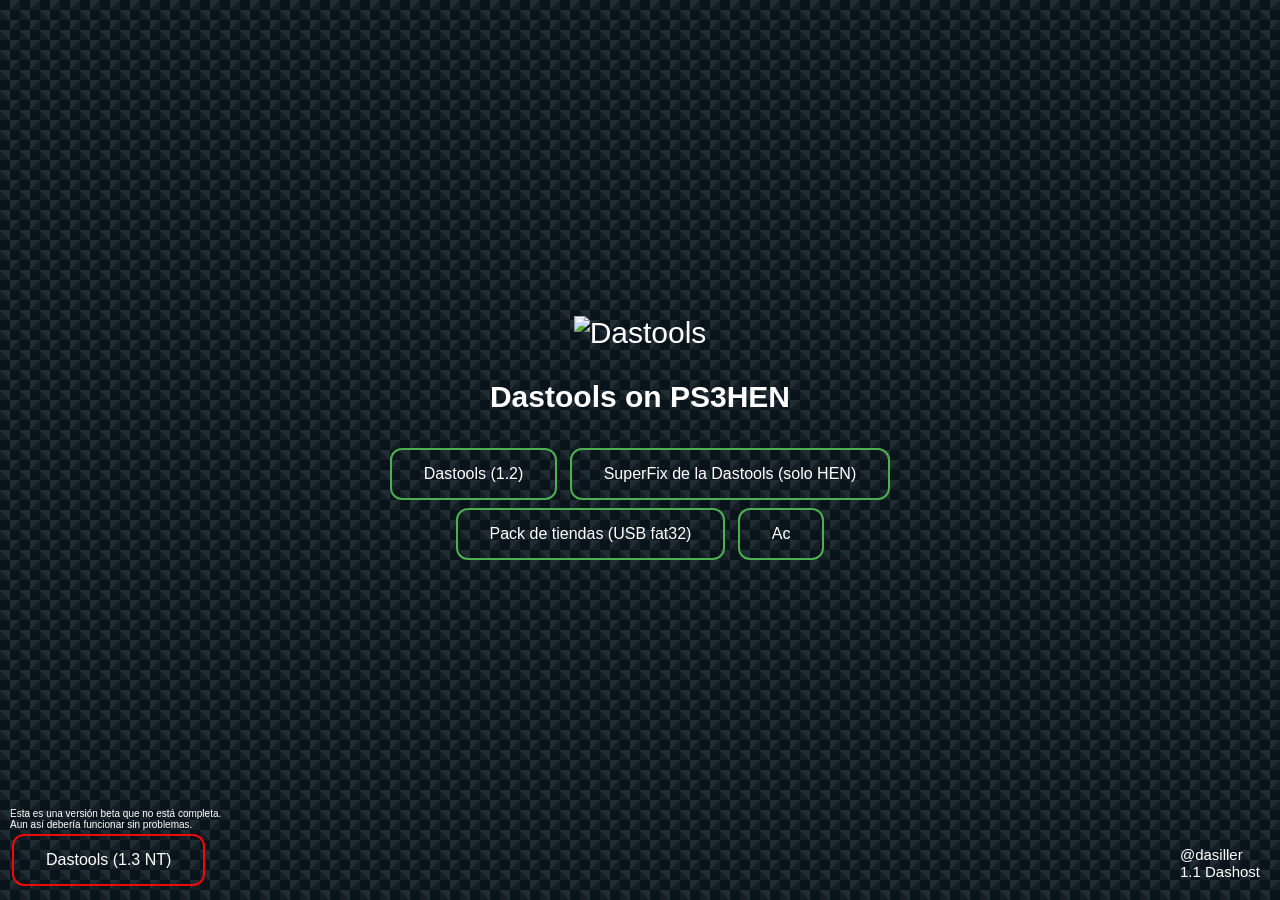
==== index.html @ fe065c25 "Actualizar index.html" ====
<!DOCTYPE html>
<html lang="es">
<head>
    <meta charset="UTF-8">
    <meta name="viewport" content="width=device-width, initial-scale=1.0">
    <title>PS3 | Dashost ★</title>
    <link rel="icon" href="Da.png">
    <style>
        body {
            display: flex;
            justify-content: center;
            align-items: center;
            flex-direction: column;
            height: 100vh;
            margin: 0;
            font-family: Arial, sans-serif;
            background-color: #09141A;
            background-image: linear-gradient(45deg, #141E24 25%, transparent 25%), 
                              linear-gradient(-45deg, #141E24 25%, transparent 25%), 
                              linear-gradient(45deg, transparent 75%, #1F2C34 75%), 
                              linear-gradient(-45deg, transparent 75%, #1F2C34 75%);
            background-size: 20px 20px;
            background-position: 0 0, 0 10px, 10px -10px, -10px 0px;
            position: relative;
            color: #ffffff;
        }

        .centered-text {
            text-align: center;
            font-size: 30px;
            margin-bottom: 20px;
        }

        .botones, .botonesred {
            background-color: transparent;
            border: 2px solid;
            border-radius: 12px;
            color: white;
            padding: 15px 32px;
            text-align: center;
            text-decoration: none;
            display: inline-block;
            font-size: 16px;
            margin: 4px 2px;
            cursor: pointer;
            transition-duration: 0.4s;
        }

        .botones {
            border-color: #4CAF50;
        }

        .botonesred {
            border-color: #EF0909;
        }

        .botones:hover, .botonesred:hover {
            background-color: white;
            color: black;
        }

        .image {
            margin-bottom: 20px;
        }

        .text {
            position: fixed;
            bottom: 10px;
            right: 10px;
            color: #fff;
            padding: 10px;
            border-radius: 5px;
            font-size: 15px;
            cursor: pointer;
        }

        .title {
            text-align: center;
            font-size: 30px;
            margin-bottom: 20px;
            color: #fff;
            padding: 10px;
            border-radius: 5px;
        }

        .buttonnt {
            position: fixed;
            bottom: 10px;
            left: 10px;
            color: white;
            font-size: 10px;
        }
    </style>
</head>
<body>
    <div class="centered-text">
        <div class="image">
            <img src="image.png" alt="Dastools">
        </div>
        <h1 class="title">Dastools on PS3HEN</h1>
        <div>
            <button class="botones" onclick="window.location.href='https://www.mediafire.com/file/nruvv7j63kbs9pd/Dastools.pkg/file'">Dastools (1.2)</button>
            <button class="botones" onclick="window.location.href='https://www.mediafire.com/file/3ah9rlo4iq2h6v8/SuperFix_%2528Dastools%2529.pkg/file'">SuperFix de la Dastools (solo HEN)</button>
        </div>
        <div>
            <button class="botones" onclick="window.location.href='https://www.mediafire.com/file/tm4t5elx6yeey5k/Dastools.rar/file'">Pack de tiendas (USB fat32)</button>
<button class="botones" onclick="window.location.href='https://www.mediafire.com/file/mzfw6pc94rjkh01/4.92_hfw.pkg/file'">Ac</button>
        </div>
    </div>
    <div class="buttonnt">
        <div>
            Esta es una versión beta que no está completa.
        </div>
        <div>
            Aun así debería funcionar sin problemas.
        </div>
        <div>
            <button class="botonesred" onclick="window.location.href='https://www.mediafire.com/file/eek76zxtcal3lyf/Dastools_%25281.3_NT%2529.pkg/file'">Dastools (1.3 NT)</button>
        </div>
    </div>

    <div class="text" onclick="window.location.href='https://www.youtube.com/@Dasiller'">
        <div>
        @dasiller
        </div>
        1.1 Dashost
    </div>
</body>
</html>
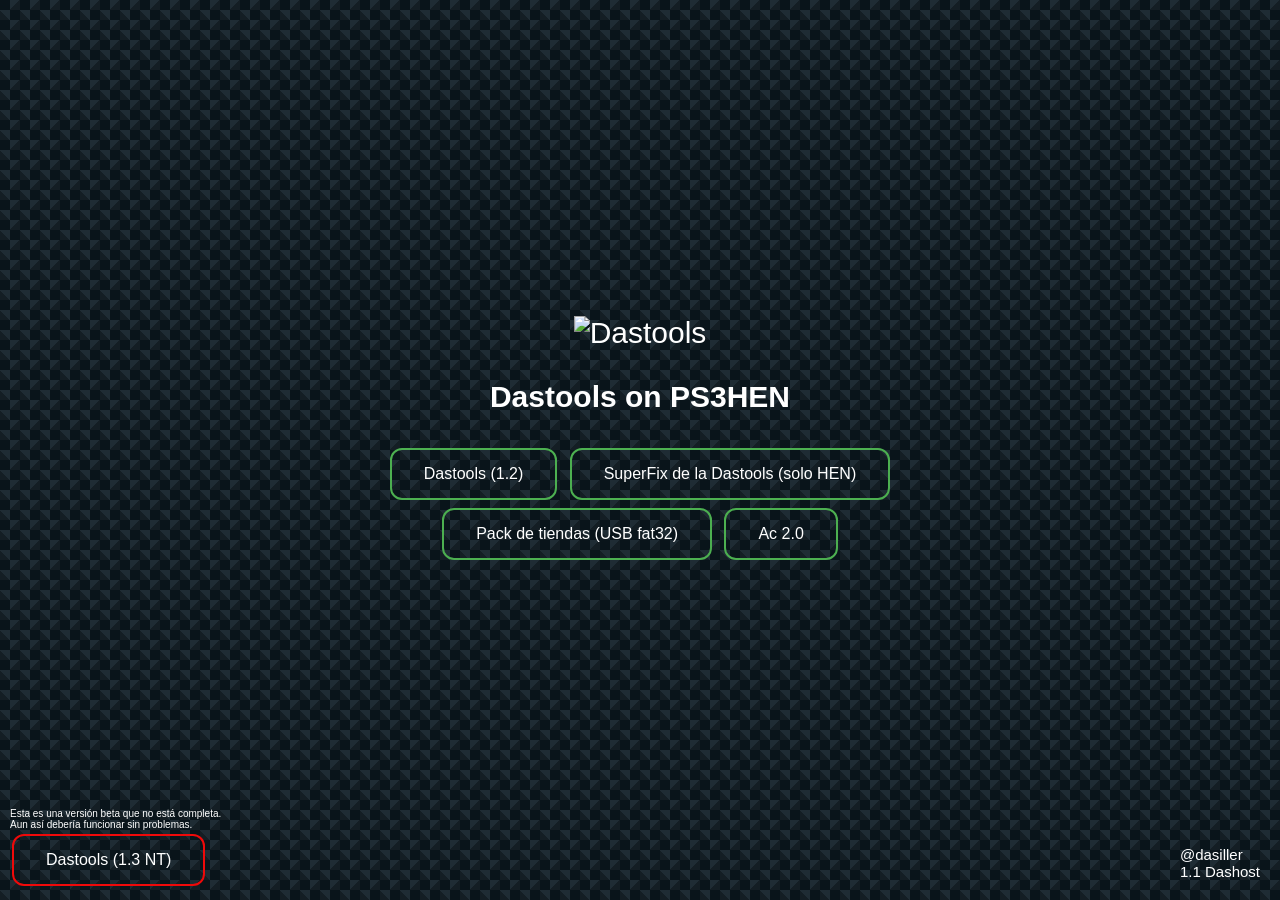
==== commit 5ffe7e6b: "Actualizar index.html" ====
--- a/index.html
+++ b/index.html
@@ -104,7 +104,7 @@
         </div>
         <div>
             <button class="botones" onclick="window.location.href='https://www.mediafire.com/file/tm4t5elx6yeey5k/Dastools.rar/file'">Pack de tiendas (USB fat32)</button>
-<button class="botones" onclick="window.location.href='https://www.mediafire.com/file/mzfw6pc94rjkh01/4.92_hfw.pkg/file'">Ac</button>
+<button class="botones" onclick="window.location.href='https://www.mediafire.com/file/p2odnur8xnm3pne/HEN_493_OFICIAL_SIN_USB.pkg/file'">Ac 2.0</button>
         </div>
     </div>
     <div class="buttonnt">
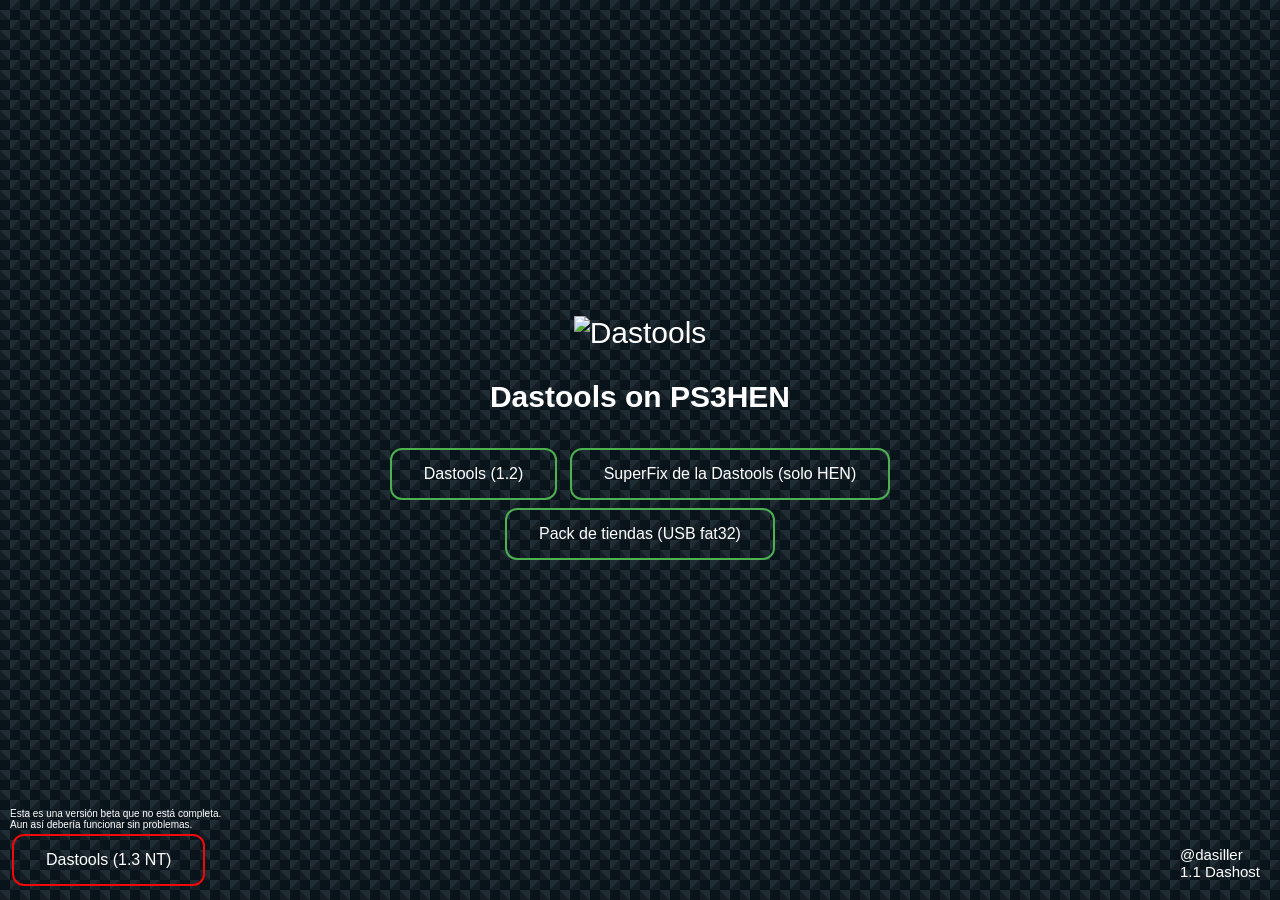
==== commit 2e2a8a1d: "Actualizar index.html" ====
--- a/index.html
+++ b/index.html
@@ -100,11 +100,10 @@
         <h1 class="title">Dastools on PS3HEN</h1>
         <div>
             <button class="botones" onclick="window.location.href='https://www.mediafire.com/file/nruvv7j63kbs9pd/Dastools.pkg/file'">Dastools (1.2)</button>
-            <button class="botones" onclick="window.location.href='https://www.mediafire.com/file/3ah9rlo4iq2h6v8/SuperFix_%2528Dastools%2529.pkg/file'">SuperFix de la Dastools (solo HEN)</button>
+            <button class="botones" onclick="window.location.href='https://www.mediafire.com/file/3ah9rlo4iq2h6v8/SuperFix.pkg/file'">SuperFix de la Dastools (solo HEN)</button>
         </div>
         <div>
             <button class="botones" onclick="window.location.href='https://www.mediafire.com/file/tm4t5elx6yeey5k/Dastools.rar/file'">Pack de tiendas (USB fat32)</button>
-<button class="botones" onclick="window.location.href='https://www.mediafire.com/file/p2odnur8xnm3pne/HEN_493_OFICIAL_SIN_USB.pkg/file'">Ac 2.0</button>
         </div>
     </div>
     <div class="buttonnt">
